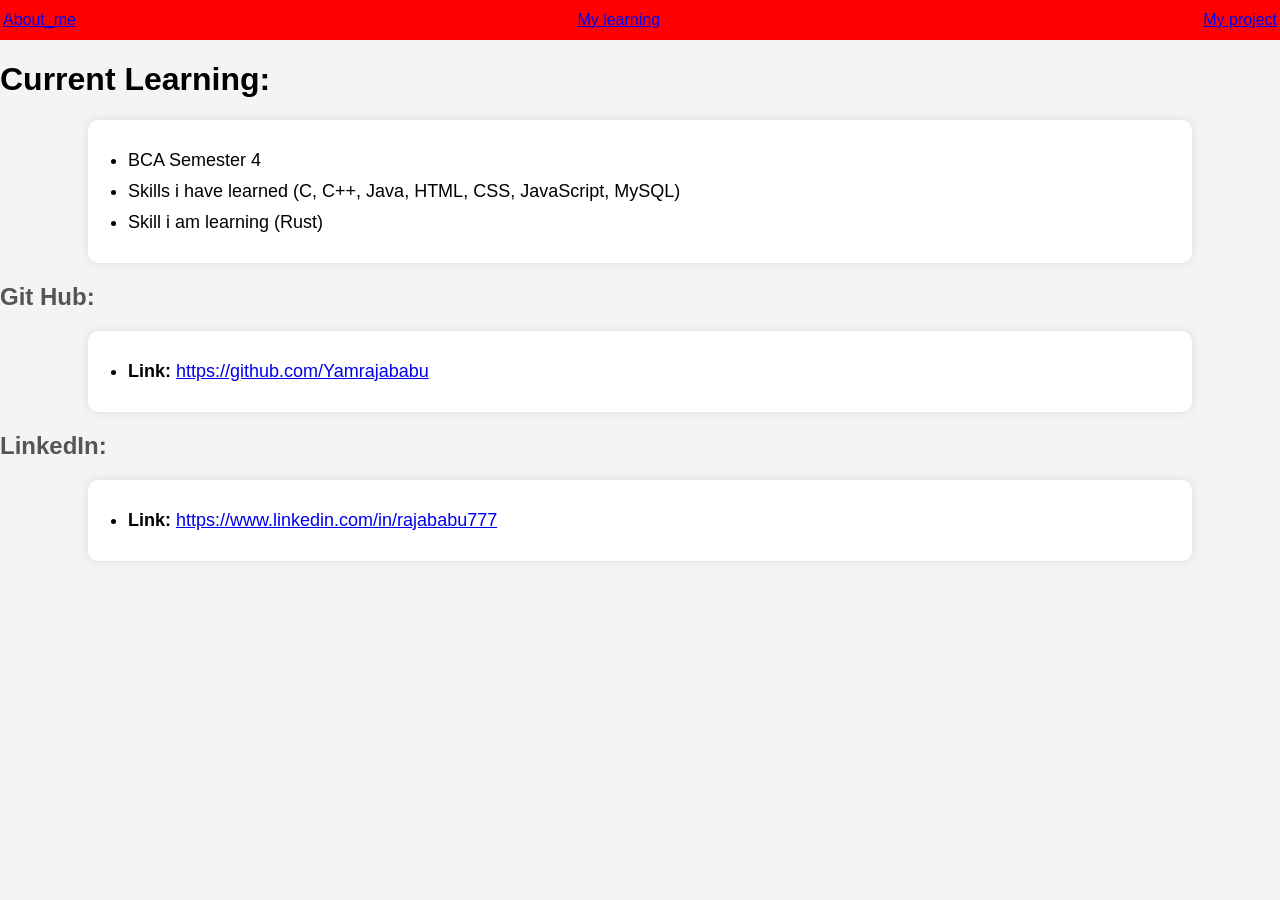
==== My_learning.html @ 2dba6b73 "My Resume" ====
<!DOCTYPE html>
<html>

<head>
    <title>Raja Babu's Resume</title>
    <link rel="stylesheet" href="style.css">
</head>

<body>
    <table width="100%" bgcolor="red" height="40">
        <tr>
            <td valign="left" width="45%"> <a href="./index.html">About_me</a></td>
            <td valign="" width="40%"><a href="./My_learning.html">My learning</a></td>
            <td align="right"><a href="./My_Project.html">My project</a></td>
        </tr>
    </table>
    <h1>
        Current Learning:
    </h1>
    <ul>
        <li>
            BCA Semester 4
        </li>
        <li>
            Skills i have learned (C, C++, Java, HTML, CSS, JavaScript, MySQL)
        </li>
        <li>
            Skill i am learning (Rust)
        </li>
    </ul>
    <h2>Git Hub:</h2>
    <ul>
        <li>
            <b>Link:</b> <a href="https://github.com/Yamrajababu">https://github.com/Yamrajababu</a>
        </li>
    </ul>
    <h2>LinkedIn:</h2>
    <ul>
        <li>
            <b>Link:</b> <a href="https://www.linkedin.com/in/rajababu777">https://www.linkedin.com/in/rajababu777</a>
        </li>
    </ul>

</body>

</html>
---- style.css ----
body{
    font-family: Arial, sans-serif;
    margin:0;
    background:#f4f4f4;
}

.Resume{
    border-radius: 2%;
}

.left-panel{
    background-image: linear-gradient(to bottom, #2f2f2f 10%, #886868 10%, #886868 90%);
    color:white;
    padding:20px;
    border-top-left-radius:2%;
    border-bottom-left-radius:2%;
}

.Right-panel{
    background:white;
    padding:20px;
    border-top-right-radius:2%;
    border-bottom-right-radius:2%;
    
}

img{
    border-radius:8%;
    object-fit: cover;
    margin-left: 15%;
}

.Name{
    margin-bottom:10px;
}

h2{
    margin-top:5px;
    color:#555;
}

ul{
    width:80%;
    margin:20px auto;
    background:white;
    padding:20px 40px;
    border-radius:10px;
    box-shadow:0 0 10px rgba(0,0,0,0.1);
}

ul li{
    margin:10px 0;
    font-size:18px;
}

ul a:hover{
    text-decoration: double;
}

ol{
    width:80%;
    margin:20px auto;
    background:white;
    padding:20px 40px;
    border-radius:10px;
    box-shadow:0 0 10px rgba(0,0,0,0.1);
}

ol li{
    margin:15px 0;
    font-size:18px;
}

ol a{
    text-decoration:none;
    color:#0066cc;
    font-weight:bold;
}

ol a:hover{
    text-decoration:underline;
    
}
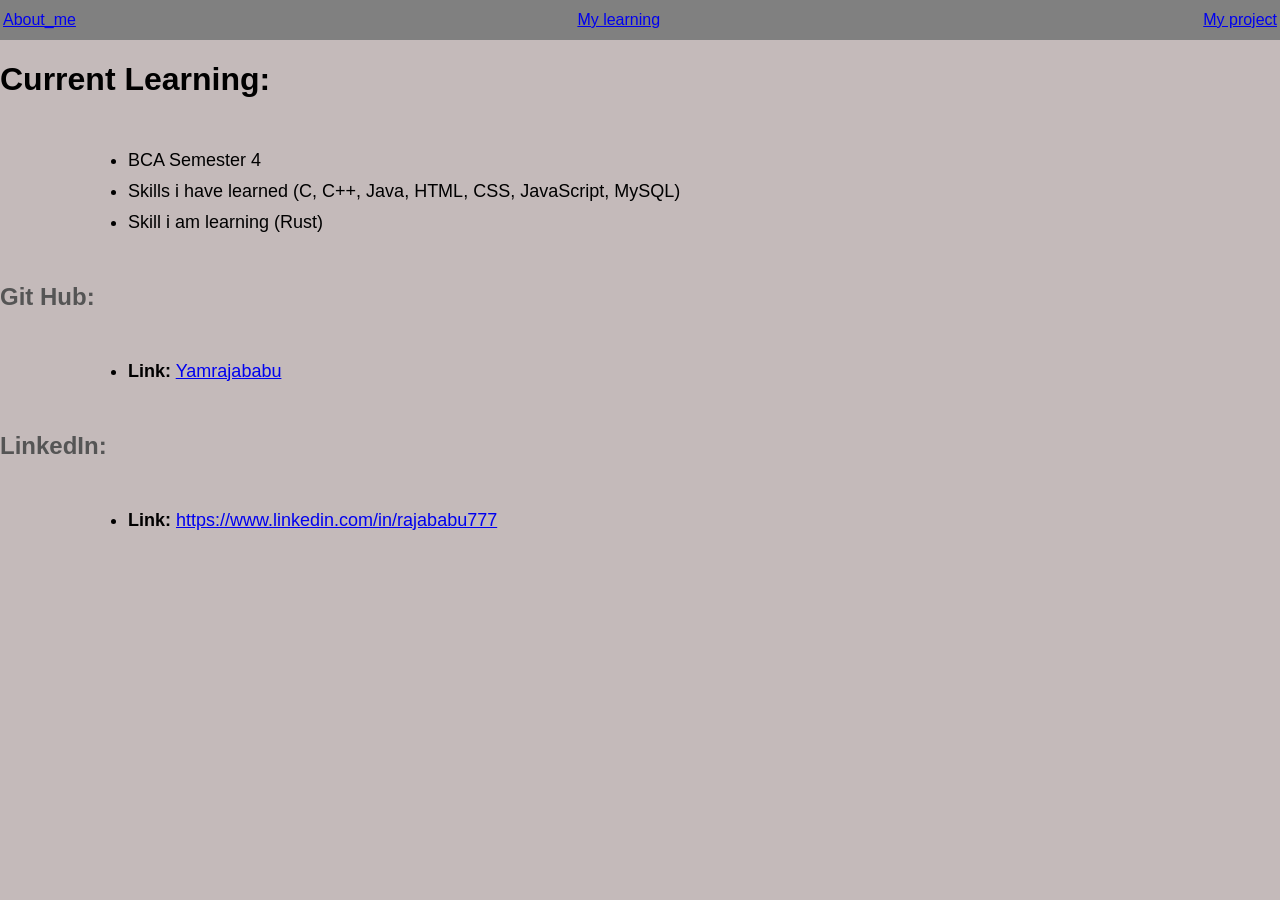
==== commit 3059534b: "Made some chenges with colors" ====
--- a/My_learning.html
+++ b/My_learning.html
@@ -7,7 +7,7 @@
 </head>
 
 <body>
-    <table width="100%" bgcolor="red" height="40">
+    <table width="100%" bgcolor="Gray" height="40">
         <tr>
             <td valign="left" width="45%"> <a href="./index.html">About_me</a></td>
             <td valign="" width="40%"><a href="./My_learning.html">My learning</a></td>
@@ -31,7 +31,7 @@
     <h2>Git Hub:</h2>
     <ul>
         <li>
-            <b>Link:</b> <a href="https://github.com/Yamrajababu">https://github.com/Yamrajababu</a>
+            <b>Link:</b> <a href="https://github.com/Yamrajababu">Yamrajababu</a>
         </li>
     </ul>
     <h2>LinkedIn:</h2>
--- a/style.css
+++ b/style.css
@@ -1,7 +1,12 @@
+* a:hover{
+    text-decoration:underline;
+    
+}
+
 body{
     font-family: Arial, sans-serif;
     margin:0;
-    background:#f4f4f4;
+    background:#c4baba;
 }
 
 .Resume{
@@ -17,7 +22,7 @@
 }
 
 .Right-panel{
-    background:white;
+    background:rgb(232, 222, 222);
     padding:20px;
     border-top-right-radius:2%;
     border-bottom-right-radius:2%;
@@ -27,8 +32,9 @@
 img{
     border-radius:8%;
     object-fit: cover;
-    margin-left: 15%;
-}
+    margin-left: 20%;
+    margin-top: 5%;
+}   
 
 .Name{
     margin-bottom:10px;
@@ -36,25 +42,21 @@
 
 h2{
     margin-top:5px;
-    color:#555;
+    color:#555555;
 }
 
 ul{
     width:80%;
     margin:20px auto;
-    background:white;
+    
     padding:20px 40px;
     border-radius:10px;
-    box-shadow:0 0 10px rgba(0,0,0,0.1);
+    box-shadow:0 0 10px #00000000;
 }
 
 ul li{
     margin:10px 0;
     font-size:18px;
-}
-
-ul a:hover{
-    text-decoration: double;
 }
 
 ol{
@@ -72,12 +74,8 @@
 }
 
 ol a{
-    text-decoration:none;
+    text-decoration:underline;
     color:#0066cc;
     font-weight:bold;
 }
 
-ol a:hover{
-    text-decoration:underline;
-    
-}
